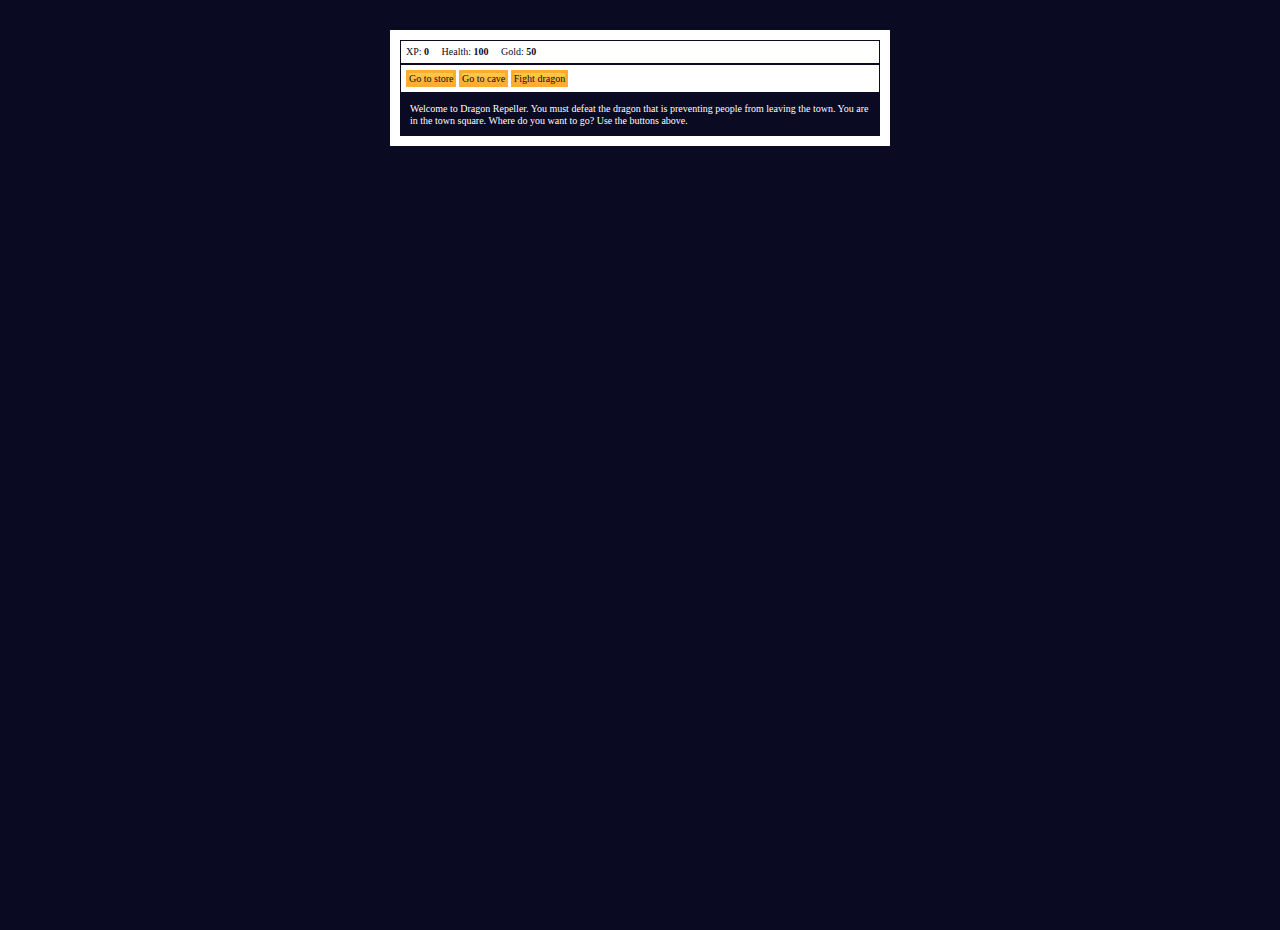
==== role-play-game/index.html @ 4cc65afc "INITIAL COMMIT" ====
<!DOCTYPE html>
<html lang="en">
<head>
  <meta charset="UTF-8">
  <meta http-equiv="X-UA-Compatible" content="IE=edge">
  <meta name="viewport" content="width=device-width, initial-scale=1.0">
  <link rel="stylesheet" href="./assets/styles/styles.css">
  <link rel="stylesheet" href="./assets/styles/normalize.css">
  <link rel="stylesheet" href="https://cdnjs.cloudflare.com/ajax/libs/font-awesome/6.4.0/css/all.min.css">
  <title>Document</title>
</head>
<body>

  <div id="game">
    <div id="stats">
      <span class="stat">XP: <strong><span id="xpText">0</span></strong></span>
      <span class="stat">Health: <strong><span id="healthText">100</span></strong></span>
      <span class="stat">Gold: <strong><span id="goldText">50</span></strong></span>
    </div>
    <div id="controls">
      <button id="button1">Go to store</button>
      <button id="button2">Go to cave</button>
      <button id="button3">Fight dragon</button>
    </div>
    <div id="monsterStats">
      <span class="stat">Monster Name: <strong><span id="monsterName"></span></strong></span>
      <span class="stat">Health: <strong><span id="monsterHealth"></span></strong></span>
    </div>
    <div id="text">
      Welcome to Dragon Repeller. You must defeat the dragon that is preventing people from leaving the town. You are in the town square. Where do you want to go? Use the buttons above.
    </div>
  </div>
  
  
  <script src="./assets/scripts/script.js"></script>
</body>
</html>
---- role-play-game/assets/styles/styles.css ----
* {
  margin: 0;
  padding: 0;
  box-sizing: border-box;
  outline: none;
}

html {
  height: 100vh;
  font-size: 62.5%;
}

body {
  height: 100%;
}

body {
  background-color: #0a0a23;
}

#text {
  background-color: #0a0a23;
  color: #ffffff;
  padding: 10px;
}

#game {
  max-width: 500px;
  max-height: 400px;
  background-color: #ffffff;
  color: #ffffff;
  margin: 30px auto 0px;
  padding: 10px;
}

#controls,
#stats {
  border: 1px solid #0a0a23;
  padding: 5px;
  color: #0a0a23;
}

#monsterStats {
  display: none;
  border: 1px solid #0a0a23;
  padding: 5px;
  color: #ffffff;
  background-color: #c70d0d;
}

.stat {
  padding-right: 10px;
}

button {
  cursor: pointer;
  color: #0a0a23;
  background-color: #feac32;
  background-image: linear-gradient(#fecc4c, #ffac33);
  border: 3px solid #feac32;
}
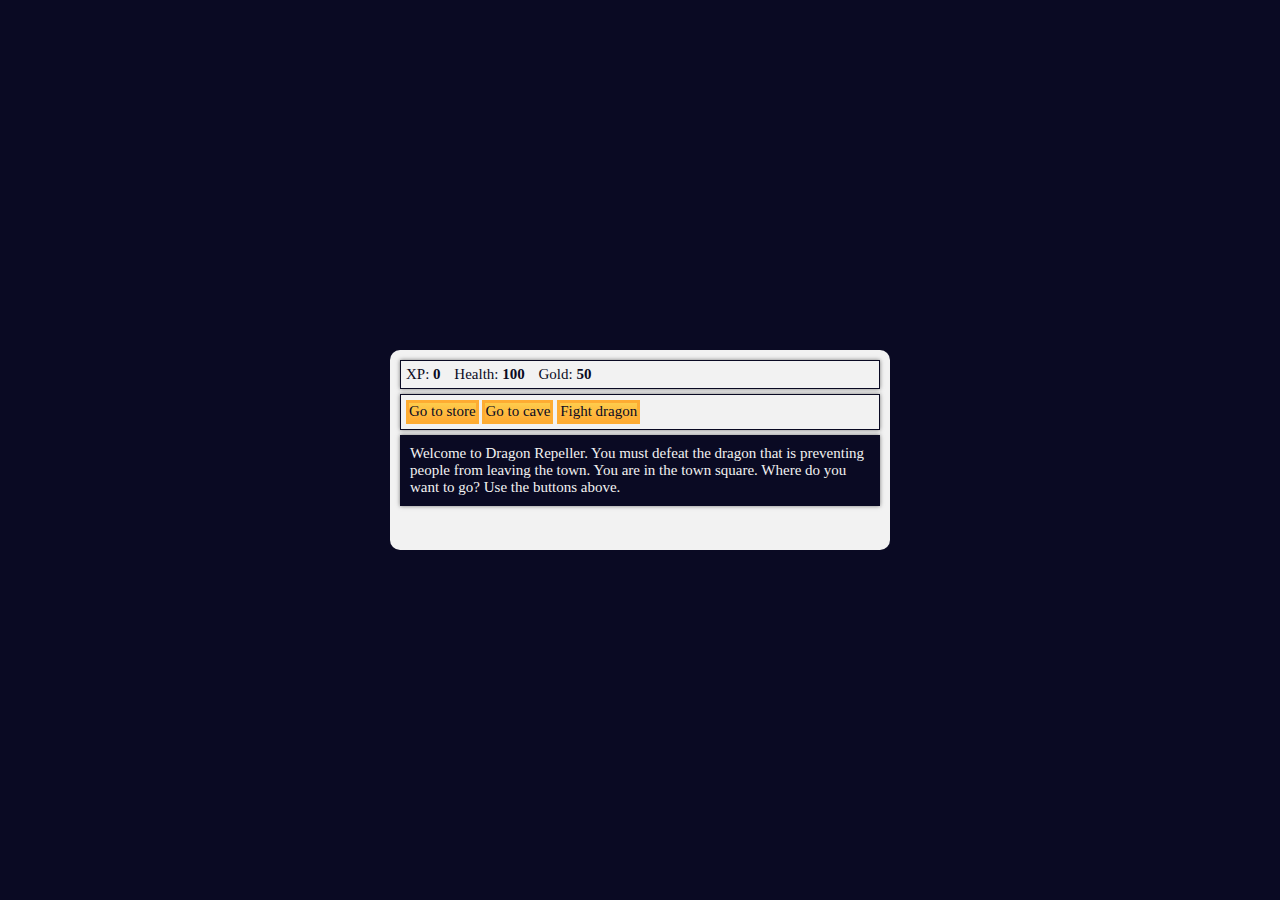
==== commit ae6be24f: "style: update document title for improved clarity and branding" ====
--- a/role-play-game/index.html
+++ b/role-play-game/index.html
@@ -7,7 +7,7 @@
   <link rel="stylesheet" href="./assets/styles/styles.css">
   <link rel="stylesheet" href="./assets/styles/normalize.css">
   <link rel="stylesheet" href="https://cdnjs.cloudflare.com/ajax/libs/font-awesome/6.4.0/css/all.min.css">
-  <title>Document</title>
+  <title>Role Play FCC | Mateus A. Carvalho DEV</title>
 </head>
 <body>
 
--- a/role-play-game/assets/styles/styles.css
+++ b/role-play-game/assets/styles/styles.css
@@ -16,21 +16,27 @@
 
 body {
   background-color: #0a0a23;
+  display: flex;
+  justify-content: center;
+  align-items: center;
 }
 
 #text {
   background-color: #0a0a23;
-  color: #ffffff;
+  color: #f2f2f2;
   padding: 10px;
 }
 
 #game {
-  max-width: 500px;
-  max-height: 400px;
-  background-color: #ffffff;
+  height: 20rem;
+  width: 50rem;
+  background-color: #f2f2f2;
   color: #ffffff;
-  margin: 30px auto 0px;
   padding: 10px;
+  align-items: center;
+  justify-content: center;
+  font-size: 1.5em;
+  border-radius: 1rem;
 }
 
 #controls,
@@ -58,4 +64,11 @@
   background-color: #feac32;
   background-image: linear-gradient(#fecc4c, #ffac33);
   border: 3px solid #feac32;
+}
+
+#stats,
+#controls,
+#text {
+  margin-bottom: .5rem;
+  box-shadow: 0 0 .4rem rgba(0, 0, 0, 0.5);
 }